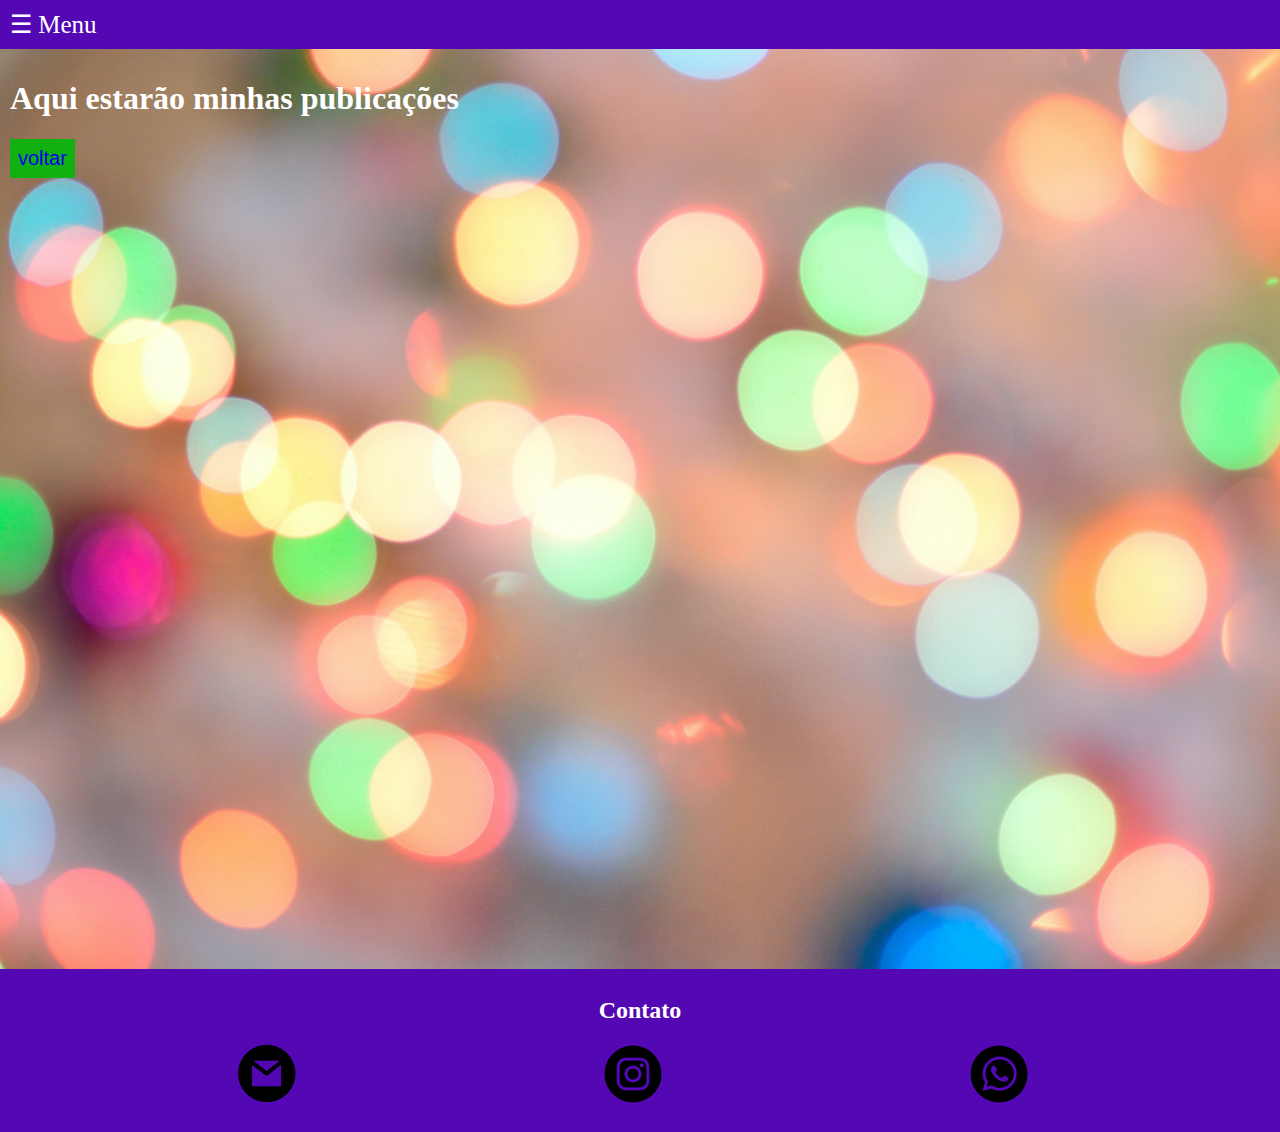
==== public/posts.html @ 567f943c "primeiro commit" ====
<!DOCTYPE html>
<html lang="pt-br">
<head>
  <meta charset="UTF-8">
  <meta http-equiv="X-UA-Compatible" content="IE=edge">
  <meta name="viewport" content="width=device-width, initial-scale=1.0">
  <link rel="stylesheet" href="style2.css">
  <link rel="import" href="index.html">
  <title>Minhas Publicações</title>
</head>
<body>
 
  <header>
      <a href="#" class="btn-menu" onclick="abrirMenu()">&#9776; Menu</a>
  </header>
  <nav id="menu1"> 
    <a href="#" onclick="fecharMenu()">&times; Fechar</a>
    <a href="../index.html">Inicio</a>
    <a href="#contato">Contato</a>
  </nav>
  <main id="conteudo">
    <h1>Aqui estarão minhas publicações</h1>
    <button><a href="../index.html" title="voltar para o início">voltar</a></button>
  </main>
  <a name="contact">
    <footer id="conteudo">
      <div class="footer">
        <h2 id="contato">Contato</h2>
        <ul class="foot-list">
             <li><a href="mailto:ruanbrito8@gmail.com"><img src="/arquivos/icone-mail.png" ></a></li>
             <li><a href="http://www.instagram.com/ruan_lbz" target="_blank"><img src="/arquivos/icone-ig.png"></a></li>
             <li><a href="https://bit.ly/3bsr5qM" target="_blank"> <img src="/arquivos/icone-wpp.png" ></a></li>
         </ul>
      </div>
    </footer> 
  </a>
  
  <script src="nav-bar.js"></script>

</body>
</html>
---- public/style2.css ----
body{
  font-family: Georgia, 'Times New Roman', Times, serif;
  margin: 0;
}
a{
  text-decoration: none;
}
header{
  background-color: rgb(83, 8, 180);
  padding: 10px;
}
.btn-menu{
  color: #fff;
  font-size: 25px;
}
nav{
  height: 100%;
  width: 0px;
  background-color: rgb(83, 8, 180);
  position: fixed;
  top: 0;
  left: 0;
  z-index: 1;
  overflow: hidden;
  transition: width 0.3s;
}

nav a{
  color: #fff;
  font-size: 25px;
  display: block;
  padding: 12px 10px 12px 32px;
}
a:hover{
  opacity: 0.7;
}
main{
  height: 100vh;
  padding: 10px;
  transition: margin-left 0.3s;
  background: url(/arquivos/fundo1.jpg) no-repeat center center;
  background-size: cover;
}
main h1{
  color: #fff;
}
button{
  border:none;
  padding: 8px;
  background-color: rgb(16, 177, 16);
  font-size: 20px;
}
.footer{
  padding: 8px;
  min-height: 5vh;
  color: #fff;
  background-color: rgb(83, 8, 180);
}
.footer h2{
  text-align: center;
}
.foot-list{
  
  list-style: none;
  display: flex;
  justify-content: space-around;
  
}

.foot-list li{

  margin-right: 180px;
 
  
}
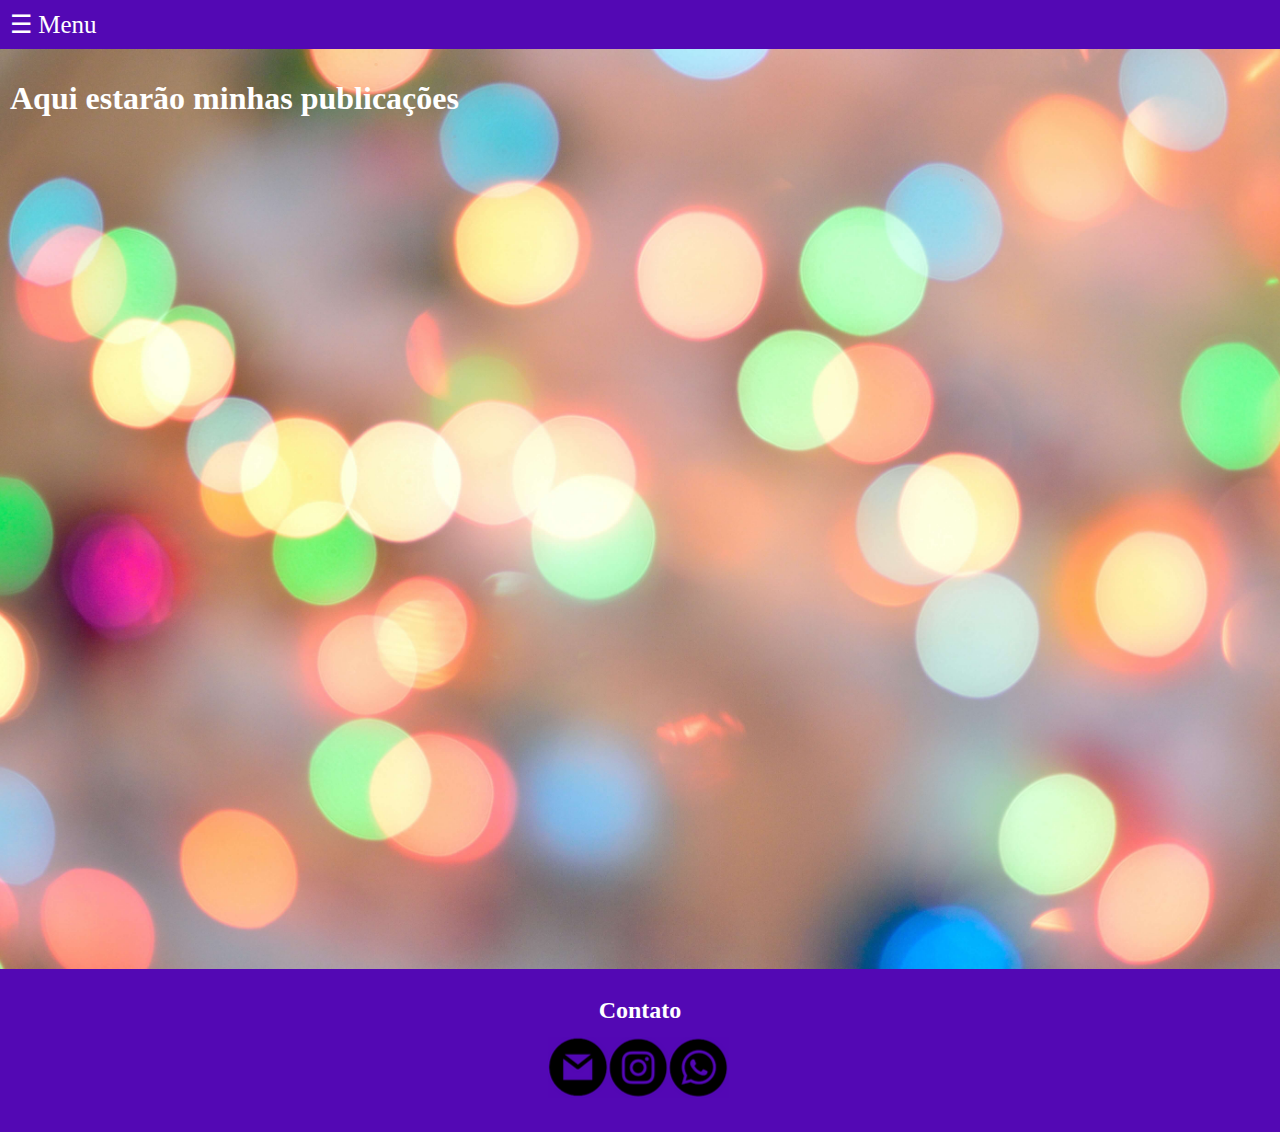
==== commit b7df2f89: "mudanças em post e imagens" ====
--- a/public/posts.html
+++ b/public/posts.html
@@ -5,6 +5,7 @@
   <meta http-equiv="X-UA-Compatible" content="IE=edge">
   <meta name="viewport" content="width=device-width, initial-scale=1.0">
   <link rel="stylesheet" href="style2.css">
+  <link rel="icon" href="../arquivos/icone.png">
   <link rel="import" href="index.html">
   <title>Minhas Publicações</title>
 </head>
@@ -20,16 +21,15 @@
   </nav>
   <main id="conteudo">
     <h1>Aqui estarão minhas publicações</h1>
-    <button><a href="../index.html" title="voltar para o início">voltar</a></button>
   </main>
   <a name="contact">
     <footer id="conteudo">
       <div class="footer">
         <h2 id="contato">Contato</h2>
         <ul class="foot-list">
-             <li><a href="mailto:ruanbrito8@gmail.com"><img src="/arquivos/icone-mail.png" ></a></li>
-             <li><a href="http://www.instagram.com/ruan_lbz" target="_blank"><img src="/arquivos/icone-ig.png"></a></li>
-             <li><a href="https://bit.ly/3bsr5qM" target="_blank"> <img src="/arquivos/icone-wpp.png" ></a></li>
+             <li><a href="mailto:ruanbrito8@gmail.com"><img src="../arquivos/icone-mail.png" ></a></li>
+             <li><a href="http://www.instagram.com/ruan_lbz" target="_blank"><img src="../arquivos/icone-ig.png"></a></li>
+             <li><a href="https://bit.ly/3bsr5qM" target="_blank"> <img src="../arquivos/icone-wpp.png" ></a></li>
          </ul>
       </div>
     </footer> 
--- a/public/style2.css
+++ b/public/style2.css
@@ -38,21 +38,16 @@
   height: 100vh;
   padding: 10px;
   transition: margin-left 0.3s;
-  background: url(/arquivos/fundo1.jpg) no-repeat center center;
+  background: url(../arquivos/fundo1at.jpg) no-repeat center center;
   background-size: cover;
 }
 main h1{
   color: #fff;
 }
-button{
-  border:none;
-  padding: 8px;
-  background-color: rgb(16, 177, 16);
-  font-size: 20px;
-}
+
 .footer{
   padding: 8px;
-  min-height: 5vh;
+  min-height: 145px;
   color: #fff;
   background-color: rgb(83, 8, 180);
 }
@@ -60,16 +55,29 @@
   text-align: center;
 }
 .foot-list{
+  /* margin-left: 75vh; */
+  list-style: none;
   
-  list-style: none;
   display: flex;
-  justify-content: space-around;
+ 
+  
+  
+  
+  
+   /* justify-content: space-between; */
   
 }
 
 .foot-list li{
-
-  margin-right: 180px;
+  position:relative;
+  top: 50%; 
+  left:43%;
+ 
+ 
+  transform: translate(-43%,-10%);
+ 
+  
+  /* margin-right: 180px; */
  
   
 }
